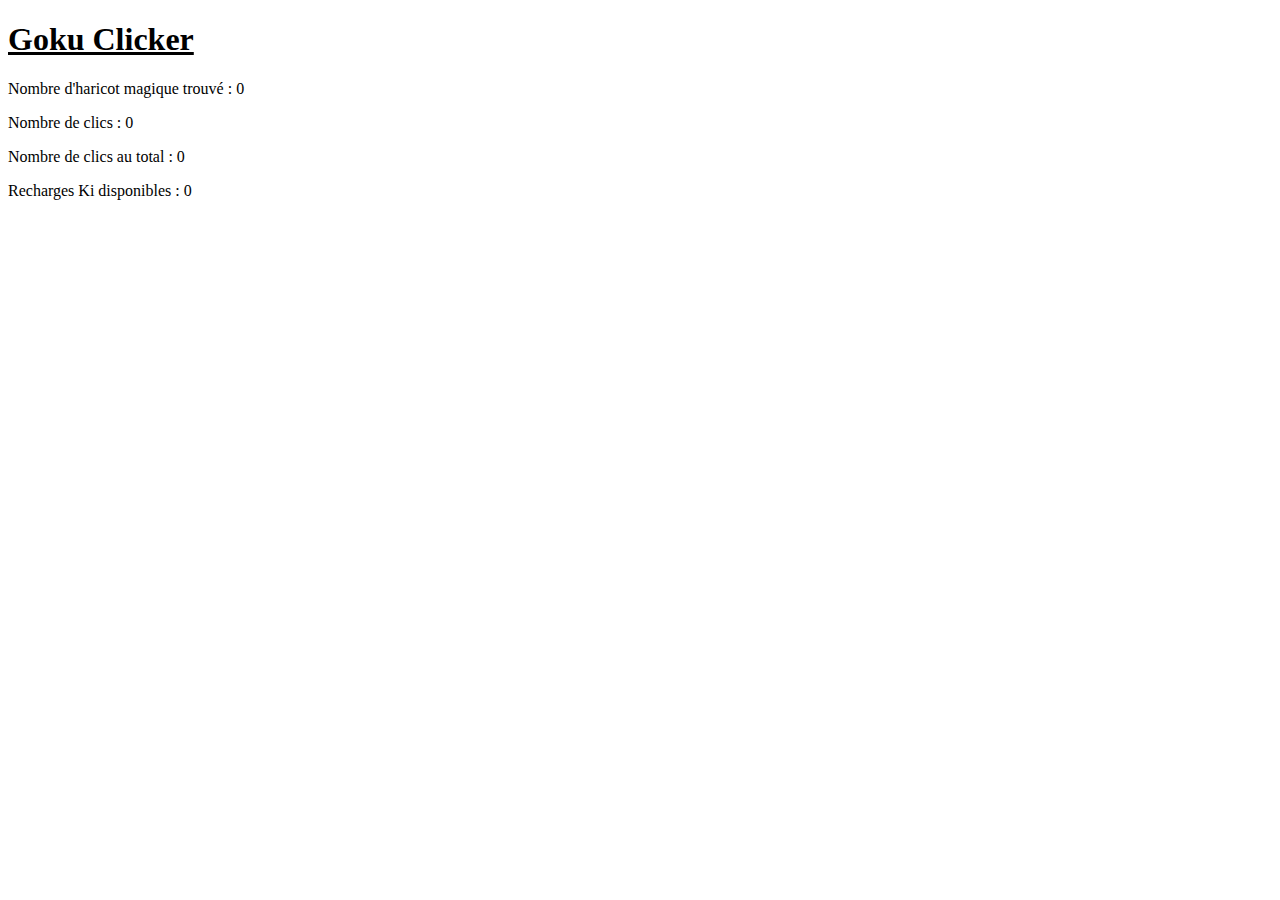
==== index.html @ 788a5c50 "add index.html" ====
<!DOCTYPE html>
<html lang="fr_FR">

<head>
    <meta charset="UTF-8">
    <meta http-equiv="X-UA-Compatible" content="IE=edge">
    <meta name="viewport" content="width=device-width, initial-scale=1.0">
    <link rel="icon" href="styles/ico.jpg">
    <link rel="stylesheet" href="styles/styles.css">
    <script type="text/javascript" src="script2.js"></script>
    <title>Goku-Clicker</title>
</head>

<body>
    <h1><u>Goku Clicker</u></h1>
        <p id="beansTotal">Nombre d'haricot magique trouvé : 0</p>
        <p id="clicks">Nombre de clics : 0</p>
        <p id="clicksTotal">Nombre de clics au total : 0 </p>
        <p id="bonus">Recharges Ki disponibles : 0</p>
        <br>
</body>

</html>
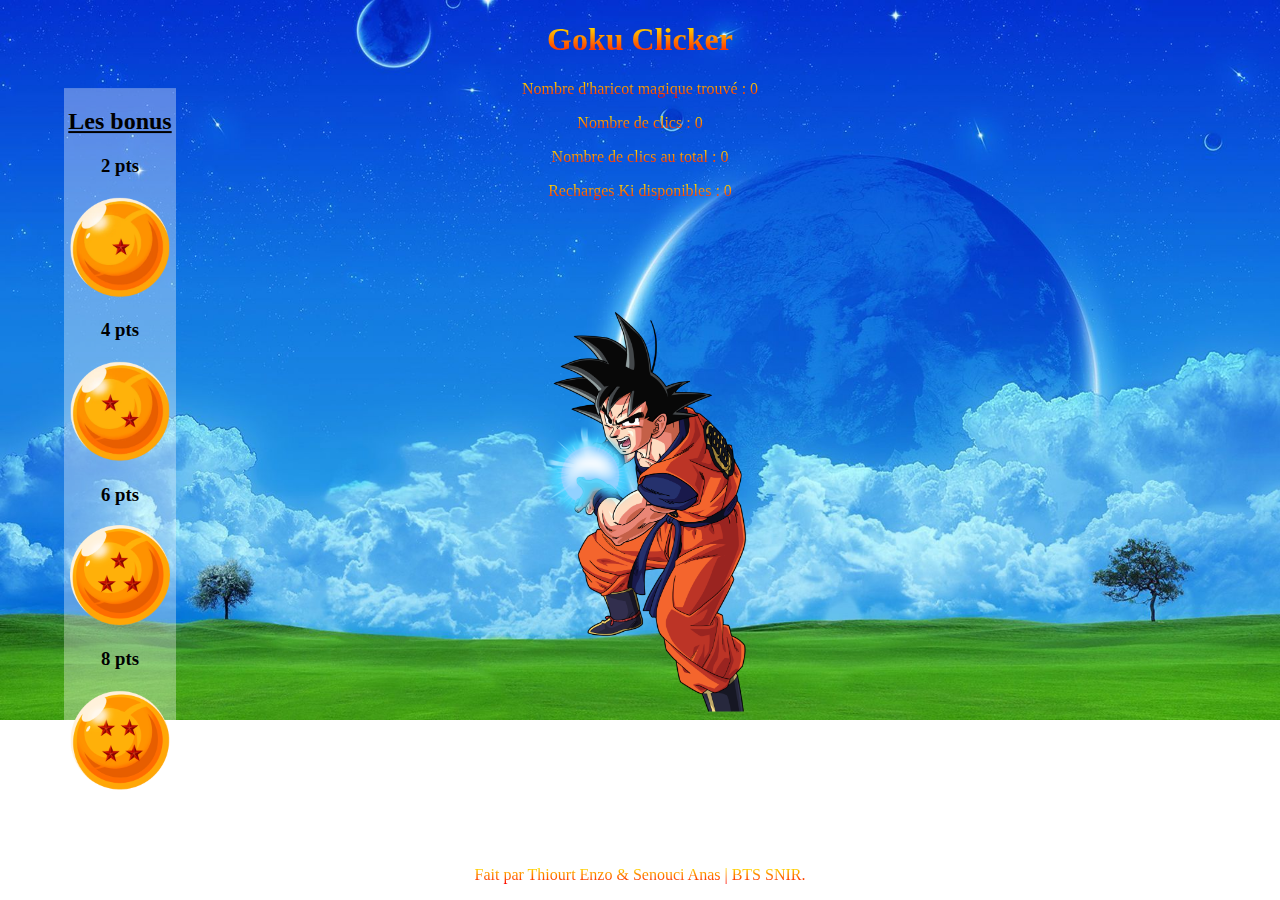
==== commit 33a9ff51: "refonte du dossier" ====
--- a/index.html
+++ b/index.html
@@ -12,12 +12,44 @@
 </head>
 
 <body>
-    <h1><u>Goku Clicker</u></h1>
+    <header>
+        <h1><u>Goku Clicker</u></h1>
         <p id="beansTotal">Nombre d'haricot magique trouvé : 0</p>
         <p id="clicks">Nombre de clics : 0</p>
         <p id="clicksTotal">Nombre de clics au total : 0 </p>
         <p id="bonus">Recharges Ki disponibles : 0</p>
         <br>
+
+        <div class="bonus">
+            <h2><u>Les bonus</u></h2>
+            <h3>2 pts</h3>
+            <button onclick="bonus1()"><img src="styles/boule1.png" alt="Bonus1" style="width: 100px"></button>
+            <h3>4 pts</h3>
+            <button onclick="bonus2()"><img src="styles/boule2.png" alt="Bonus2" style="width: 100px"></button>
+            <h3>6 pts</h3>
+            <button onclick="bonus3()"><img src="styles/boule3.png" alt="Bonus3" style="width: 100px"></button>
+            <h3>8 pts</h3>
+            <button onclick="bonus4()"><img src="styles/boule4.png" alt="Bonus4" style="width: 100px"></button>
+            <br><br>
+            <div class="bonus2">
+                <h3>10 pts</h3>
+                <button onclick="bonus5()"><img src="styles/boule5.png" alt="Bonus5" style="width: 100px"></button>
+                <h3>12 pts</h3>
+                <button onclick="bonus6()"><img src="styles/boule6.png" alt="Bonus6" style="width: 100px"></button>
+                <h3>14 pts</h3>
+                <button onclick="bonus7()"><img src="styles/boule7.png" alt="Bonus7" style="width: 100px"></button>
+            </div></div>
+    </header>
+
+
+    <main>
+        <input id="main-image" onclick="clics()" type="image" src="styles/normal.png" alt="Goku">
+    </main>
+
+
+    <footer>
+        <p>Fait par <a target="_blank" href="https://github.com/EnzoThiourt"><u>Thiourt Enzo</u></a> & <a target="_blank" href="https://github.com/bolten13"><u>Senouci Anas</u></a> | BTS SNIR.</p>
+    </footer>
 </body>
 
 </html>--- a/styles/styles.css
+++ b/styles/styles.css
@@ -0,0 +1,67 @@
+body {
+    background-image: url("wall.jpg");
+    background-repeat: no-repeat;
+    background-size: cover;
+}
+* {
+    cursor: url("Cursor.cur"), pointer;
+}
+
+
+header {
+    text-align: center;
+    text-decoration: none;
+}
+h1{
+    color: rgb(22, 119, 22);
+}
+
+button {
+    border: transparent;
+    background-color: transparent; 
+    box-shadow: transparent;
+}
+.bonus {
+    background-color: rgba(255, 255, 255, 0.342); 
+    position: absolute;
+    top: 50%;
+    left: 5%;
+    transform: translateY(-50%);
+}
+.bonus2 {
+    background-color: rgba(255, 255, 255, 0.342); 
+    position: absolute;
+    top: 50%;
+    left: 1100%;
+    transform: translateY(-50%);
+}
+main {
+    position: absolute;
+    top: 50%;
+    left: 50%;
+    transform: translate(-50%, -50%);
+    border-style: ridge;
+    border-radius: 5px;
+    border-color: transparent;
+}
+
+
+footer {
+    text-align: center;
+    position: fixed;
+    height: 50px;
+    bottom: 0px;
+    left: 0px;
+    right: 0px;
+    margin-bottom: 0px;
+}
+#main-image{
+    margin-top: 60%;
+    height: 400px;
+}
+p,h1 {
+    color: yellow;
+    background: linear-gradient(to bottom, yellow 0%, red 100%);
+    -webkit-background-clip: text;
+    -webkit-text-fill-color: transparent;
+  }